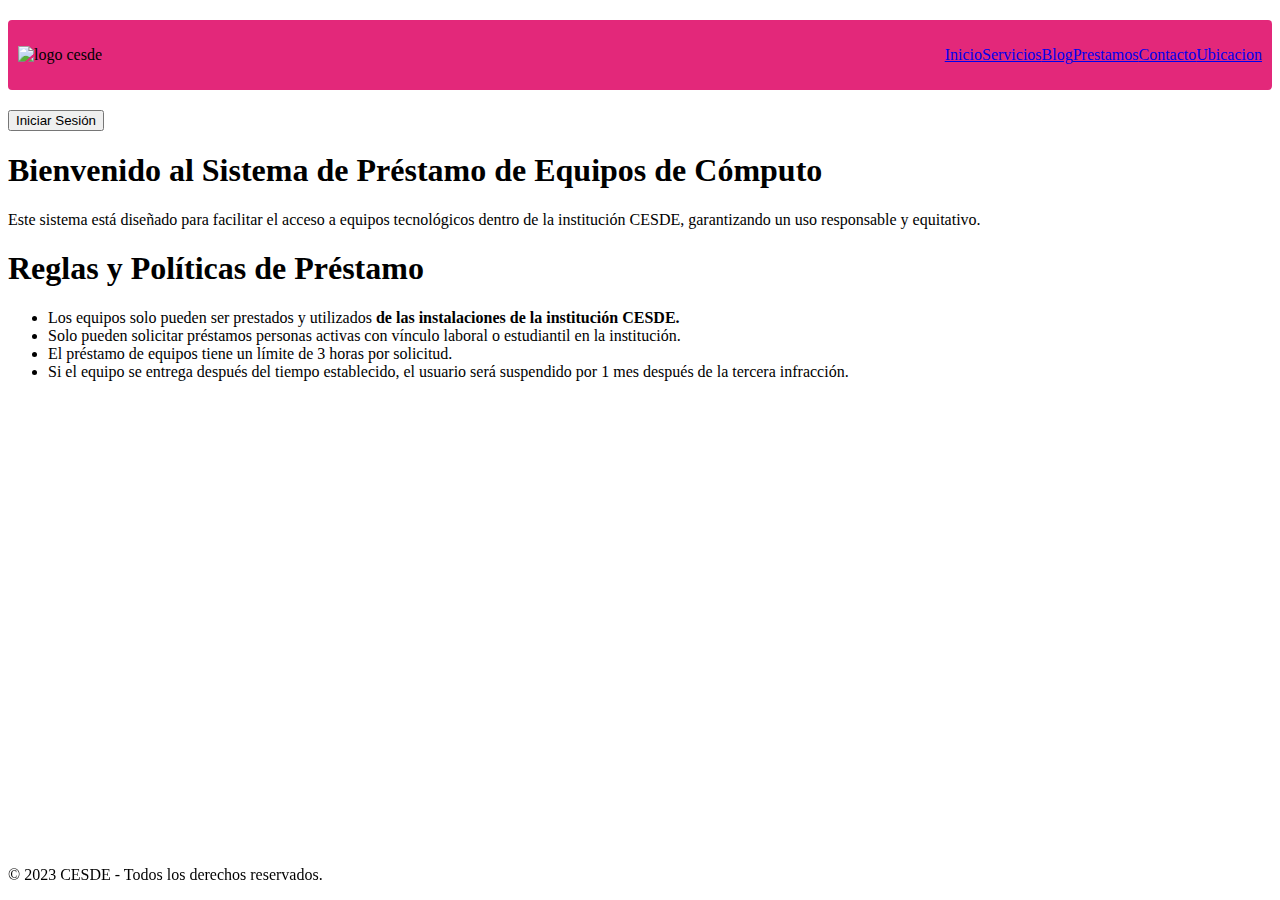
==== index.html @ 71162b19 "Update index.html" ====
<!DOCTYPE html>
<html lang="es">
<head>
    <meta charset="UTF-8">
    <meta name="viewport" content="width=device-width, initial-scale=1.0">
    <title>Pagina web a construir</title>
    <link rel="stylesheet" href="style.css">
    <link rel="shortcut icon" href="./img/icono-cesde.png" />
</head>
<body>
    <header>
        <nav>
            <div class="Logo-menu">
                <img src="./img/logo-cesde-blanco-sin-fondov2.png" alt="logo cesde">

                <ul>
                    <li><a href="#">Inicio</a>
                    </li>
                    <li><a href="servicios.html">Servicios</a>
                    </li>    
                    <li><a href="Blog.html">Blog</a>
                    </li>
                    <li><a href="prestamo.html">Prestamos</a>
                    </li>
                    <li><a href="Contacto.html">Contacto</a>
                    </li>
                    <li><a href="Ubicacion.html">Ubicacion   </a>
                    </li>
                </ul>   
                
            </div>
           
            
            <button class="login-btn" onclick="location.href='./login.html'">Iniciar Sesión</button>
        </nav>
    </header>
        <main>
        <section class="Inicio">
            <h1>
                Bienvenido al Sistema de Préstamo de Equipos de Cómputo
            </h1>
            <p>Este sistema está diseñado para facilitar el acceso a equipos tecnológicos dentro de la institución CESDE, garantizando un uso responsable y equitativo.</p>
        </section>
        <section class="Reglas">
            <h1>
                Reglas y Políticas de Préstamo
            </h1>
            <p>
                <ul>
                    <li>Los equipos solo pueden ser prestados y utilizados <strong> de las instalaciones de la institución CESDE.</strong></li>
                    <li>Solo pueden solicitar préstamos personas activas con vínculo laboral o estudiantil en la institución.</li>
                    <li>El préstamo de equipos tiene un límite de 3 horas por solicitud.</li>
                    <li>Si el equipo se entrega después del tiempo establecido, el usuario será suspendido por 1 mes después de la tercera infracción.</li>
                
                </ul>
            </p>
        </section>
    </main>
    
    
</body>
<footer style="position: fixed; bottom: 0;">
    <p>© 2023 CESDE - Todos los derechos reservados.</p>
</footer>
</html>
---- style.css ----
.Logo-menu{
    background-color: #E3287A;
    padding: 10px;
    margin: 20px 0;
    border-radius: 4px;
    box-shadow: 0 0px 0px rgba(0,0,0,0.1);
    display: flex;
    justify-content: space-between;
    align-items: center;
}
nav ul {
   
    list-style: none;
    color: white;
    display: flex;
}
.Menu{
    background-color: #cec3c8;
    padding: 20px;
    margin: 20px 0;
    border-radius: 4px;
    box-shadow: 0 2px 4px rgba(0,0,0,0.1);
}
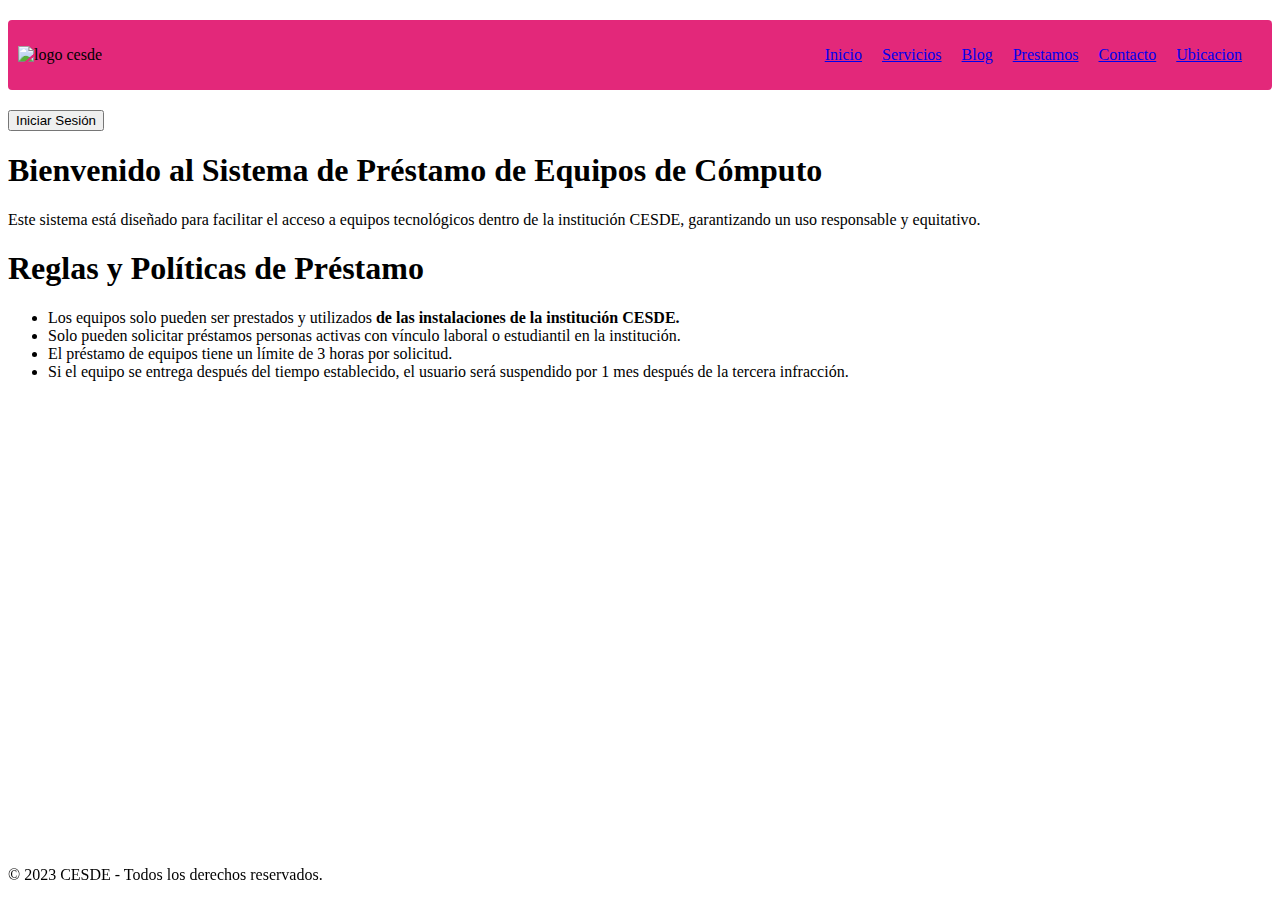
==== commit af548e5d: "Update index.html" ====
--- a/index.html
+++ b/index.html
@@ -14,7 +14,7 @@
                 <img src="./img/logo-cesde-blanco-sin-fondov2.png" alt="logo cesde">
 
                 <ul>
-                    <li><a href="#">Inicio</a>
+                    <li><a href="index.html">Inicio</a>
                     </li>
                     <li><a href="servicios.html">Servicios</a>
                     </li>    
--- a/style.css
+++ b/style.css
@@ -14,6 +14,9 @@
     color: white;
     display: flex;
 }
+nav li {
+    margin-right: 20px;
+  }
 .Menu{
     background-color: #cec3c8;
     padding: 20px;
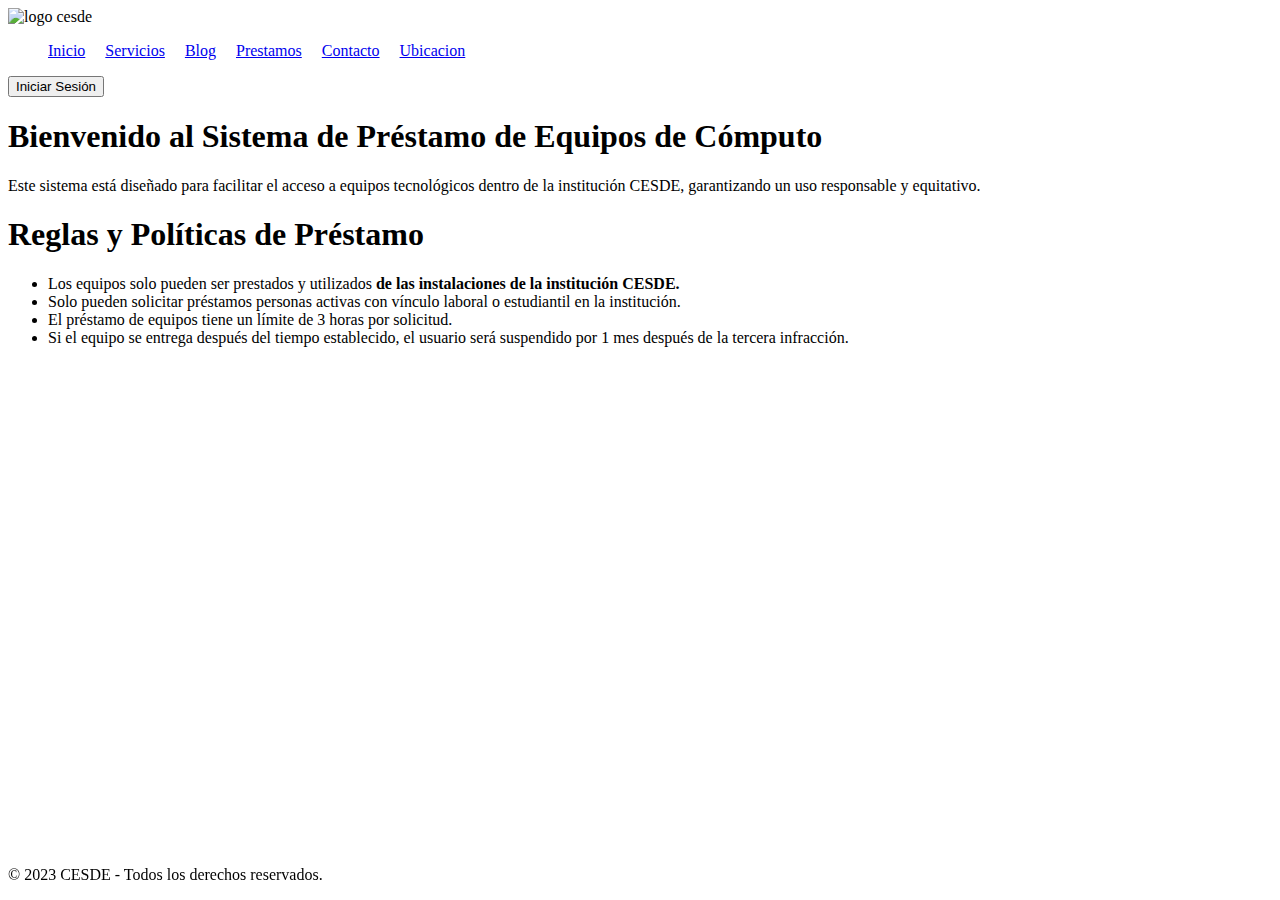
==== commit 6c2f9dd5: "Update index.html" ====
--- a/index.html
+++ b/index.html
@@ -10,7 +10,6 @@
 <body>
     <header>
         <nav>
-            <div class="Logo-menu">
                 <img src="./img/logo-cesde-blanco-sin-fondov2.png" alt="logo cesde">
 
                 <ul>
@@ -27,12 +26,9 @@
                     <li><a href="Ubicacion.html">Ubicacion   </a>
                     </li>
                 </ul>   
-                
-            </div>
            
-            
-            <button class="login-btn" onclick="location.href='./login.html'">Iniciar Sesión</button>
         </nav>
+        <button class="login-btn" onclick="location.href='./login.html'">Iniciar Sesión</button>
     </header>
         <main>
         <section class="Inicio">
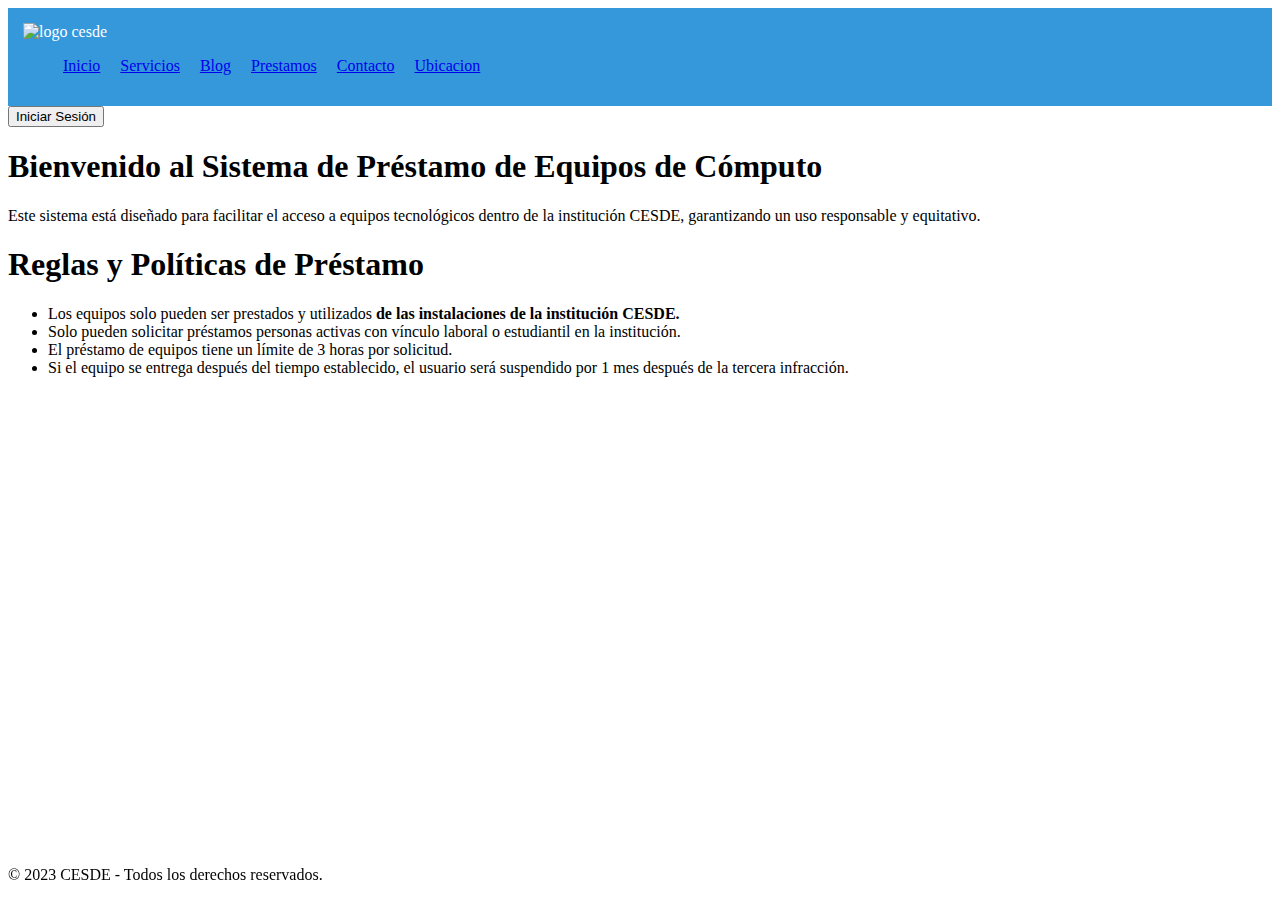
==== commit 26d21d08: "Update index.html" ====
--- a/index.html
+++ b/index.html
@@ -28,8 +28,9 @@
                 </ul>   
            
         </nav>
+    </header>
         <button class="login-btn" onclick="location.href='./login.html'">Iniciar Sesión</button>
-    </header>
+    
         <main>
         <section class="Inicio">
             <h1>
--- a/style.css
+++ b/style.css
@@ -1,17 +1,14 @@
-.Logo-menu{
-    background-color: #E3287A;
-    padding: 10px;
-    margin: 20px 0;
-    border-radius: 4px;
-    box-shadow: 0 0px 0px rgba(0,0,0,0.1);
-    display: flex;
-    justify-content: space-between;
-    align-items: center;
+header{
+    background-color: #3498db;
+  color: #fff;
+  padding: 15px;
+  display: flex;
+  justify-content: space-between;
+  align-items: center;
 }
 nav ul {
    
     list-style: none;
-    color: white;
     display: flex;
 }
 nav li {
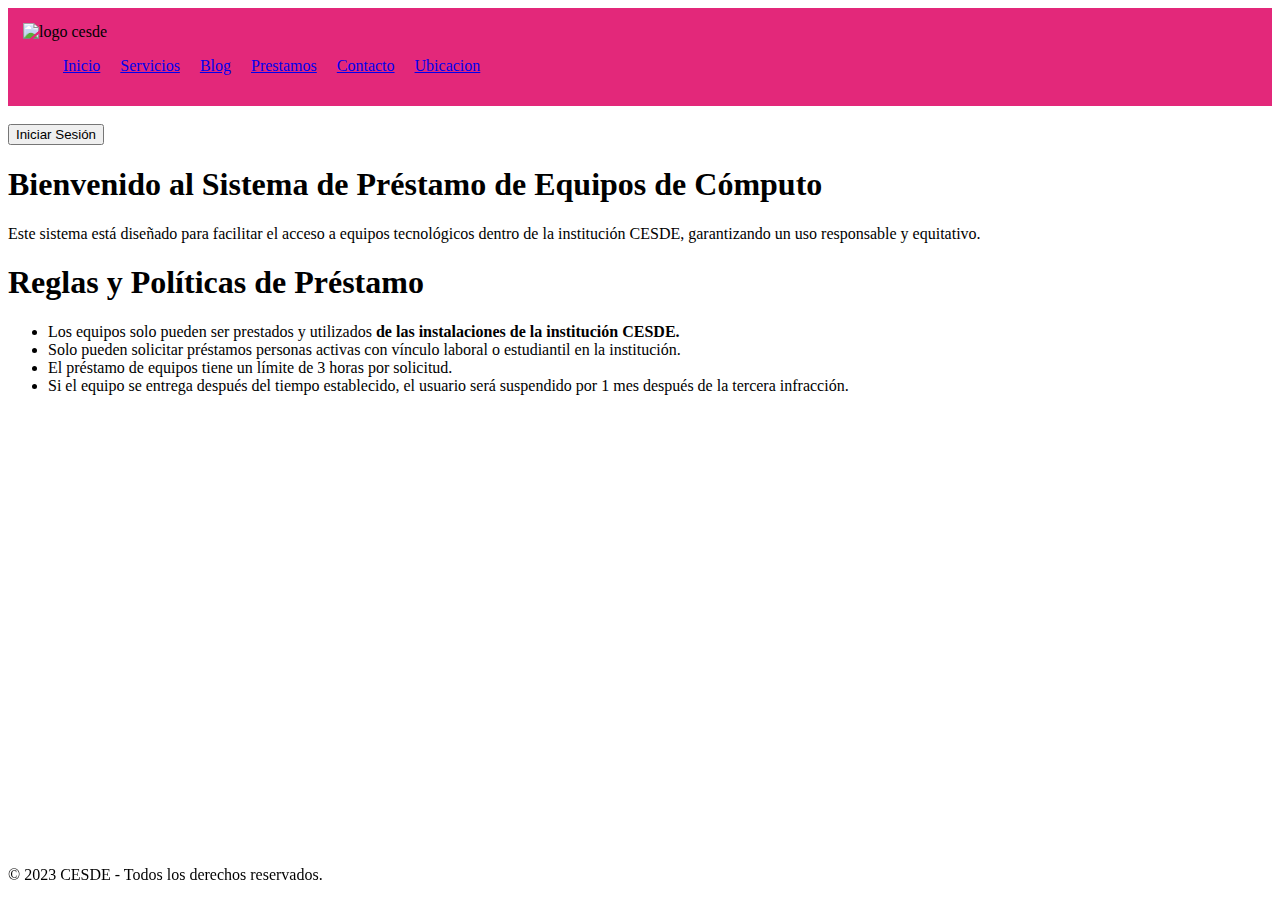
==== commit e7d48e30: "Update index.html" ====
--- a/index.html
+++ b/index.html
@@ -29,6 +29,7 @@
            
         </nav>
     </header>
+    <br>
         <button class="login-btn" onclick="location.href='./login.html'">Iniciar Sesión</button>
     
         <main>
--- a/style.css
+++ b/style.css
@@ -1,6 +1,5 @@
 header{
-    background-color: #3498db;
-  color: #fff;
+    background-color: #E3287A;
   padding: 15px;
   display: flex;
   justify-content: space-between;
@@ -12,6 +11,7 @@
     display: flex;
 }
 nav li {
+    color: white;
     margin-right: 20px;
   }
 .Menu{
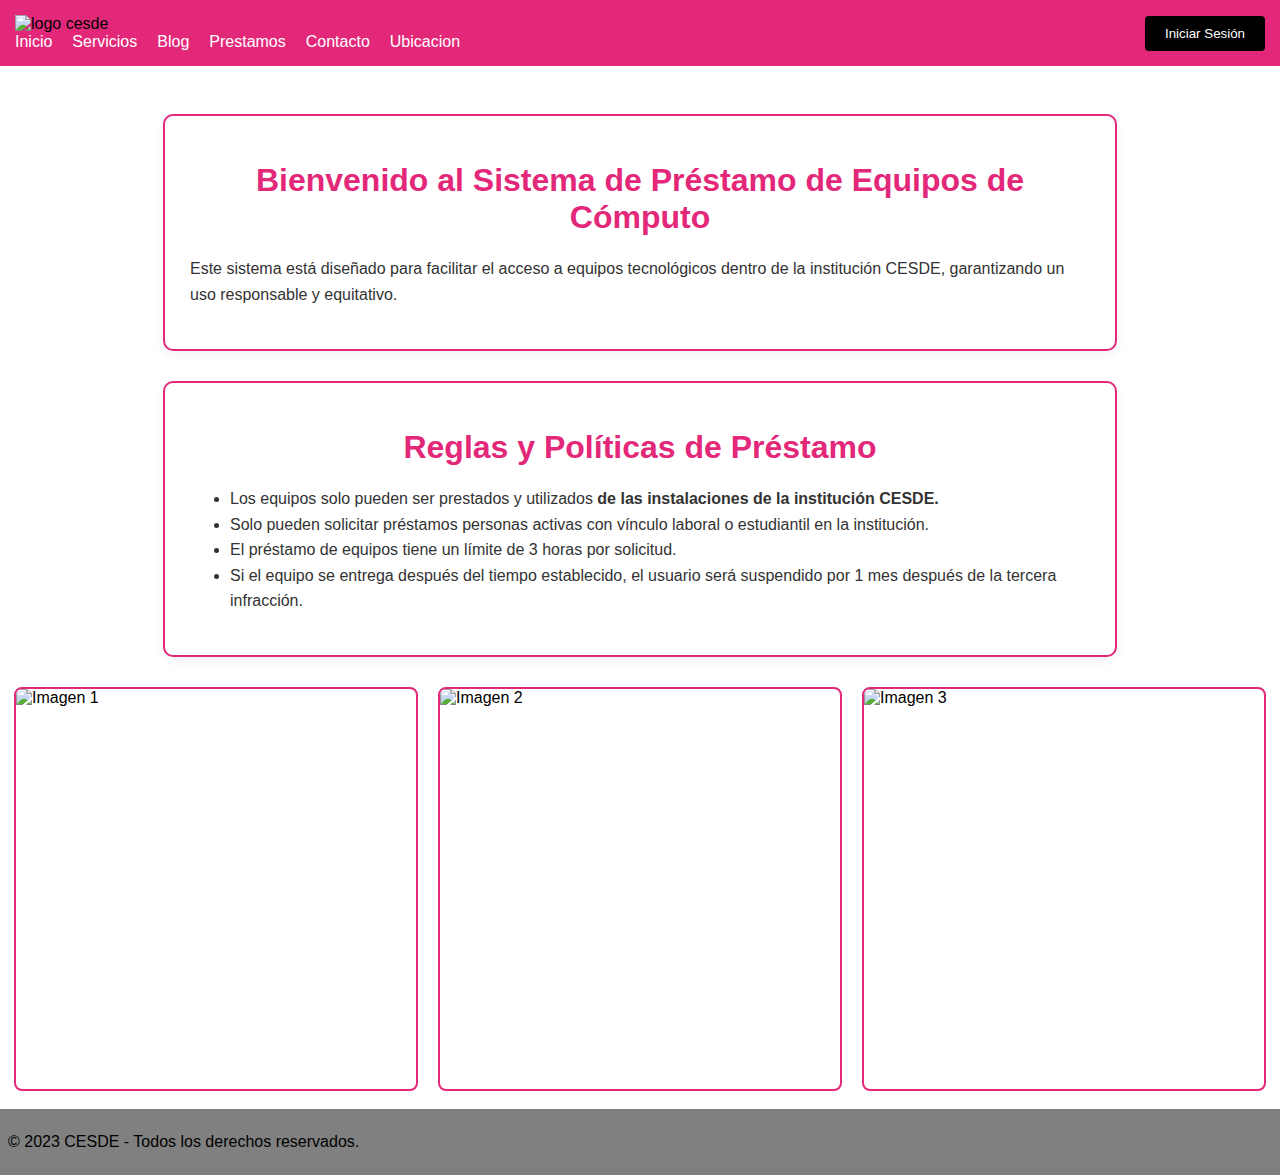
==== commit 9b6e871a: "Add files via upload" ====
--- a/index.html
+++ b/index.html
@@ -10,7 +10,7 @@
 <body>
     <header>
         <nav>
-                <img src="./img/logo-cesde-blanco-sin-fondov2.png" alt="logo cesde">
+                <img src="./img/logo-cesde-blanco-sin-fondov2.png" alt="logo cesde" class="logo">
 
                 <ul>
                     <li><a href="index.html">Inicio</a>
@@ -23,15 +23,16 @@
                     </li>
                     <li><a href="Contacto.html">Contacto</a>
                     </li>
-                    <li><a href="Ubicacion.html">Ubicacion   </a>
+                    <li><a href="Ubicacion.html">Ubicacion</a>
                     </li>
                 </ul>   
-           
+                
         </nav>
+        <button class="login-btn" onclick="location.href='./login.html'">Iniciar Sesión</button>
     </header>
     <br>
-        <button class="login-btn" onclick="location.href='./login.html'">Iniciar Sesión</button>
-    
+        
+
         <main>
         <section class="Inicio">
             <h1>
@@ -53,11 +54,24 @@
                 </ul>
             </p>
         </section>
+        <section class="imagenes-bloque">
+            <div class="imagen">
+              <img src="./img/desarrollo-software-cesde.jpg" alt="Imagen 1">
+            </div>
+            <div class="imagen">
+              <img src="./img/Diseno-grafico-cesde.jpg" alt="Imagen 2">
+            </div>
+            <div class="imagen">
+              <img src="./img/herramientas-ofimaticas.jpg" alt="Imagen 3">
+            </div>
+          </section>
+        
     </main>
+    <br>
     
     
 </body>
-<footer style="position: fixed; bottom: 0;">
+<footer>
     <p>© 2023 CESDE - Todos los derechos reservados.</p>
 </footer>
 </html>
--- a/style.css
+++ b/style.css
@@ -1,23 +1,200 @@
+body {
+  font-family: Arial, sans-serif;
+  margin: 0;
+  padding: 0;
+  
+}
+section h1 {
+  text-align: center;
+  color: #000000; /* opcional: un color llamativo */
+  margin-bottom: 20px;
+}
+section.Inicio,
+section.Reglas {
+  border: 2px solid #E3287A;
+  border-radius: 10px;
+  padding: 25px;
+  margin: 30px auto;
+  max-width: 900px;
+  background-color: #fff;
+  box-shadow: 0 4px 12px rgba(0, 0, 0, 0.05);
+}
+
+section h1 {
+  text-align: center;
+  color: #E3287A;
+  margin-bottom: 20px;
+}
+
+section p,
+section ul {
+  font-size: 16px;
+  line-height: 1.6;
+  color: #333;
+}
+
 header{
-    background-color: #E3287A;
-  padding: 15px;
+background-color: #E3287A;
+padding: 15px;
+display: flex;
+justify-content: space-between;
+align-items: center;
+}
+.logo {
+  height: 65px;
+  width: auto;
+}
+
+nav ul {
+ 
+  list-style: none;
   display: flex;
-  justify-content: space-between;
-  align-items: center;
-}
-nav ul {
-   
-    list-style: none;
-    display: flex;
-}
-nav li {
-    color: white;
-    margin-right: 20px;
+  margin: 0;
+  padding: 0;
+  
+}
+nav li a {
+  color: rgb(255, 255, 255);
+  text-decoration: none;
+  margin-right: 20px;
+  
+  
+}
+
+nav li a:hover {
+  background-color: #000000;
+}
+
+.login-btn {
+  background-color: #000000;
+  color: rgb(255, 255, 255);
+  padding: 10px 20px;
+  border: none;
+  border-radius: 4px;
+  cursor: pointer;
+  margin-left: 20px;
+  transition: background-color 0.3s ease;
+  align-items: right;
+}
+
+.login-btn:hover {
+  background-color: #c61f65;
+}
+.imagenes-bloque {
+  display: flex;
+  justify-content: center; /* Centra las imágenes en el eje horizontal */
+  gap: 20px; /* Espacio entre las imágenes */
+  margin-top: 20px;
+}
+
+.imagen {
+  width: 400px; /* Ancho fijo para las imágenes */
+  height: 400px; /* Alto fijo para las imágenes */
+  border: 2px solid #E3287A; /* Borde rosa alrededor de las imágenes */
+  border-radius: 8px; /* Bordes redondeados */
+  overflow: hidden; /* Asegura que la imagen no se desborde */
+}
+
+.imagen img {
+  width: 100%;
+  height: 100%;
+  object-fit: cover; /* Mantiene la proporción de la imagen sin distorsionarla */
+}
+footer{
+  background-color: gray;
+  padding:  8px;
+  color: black;
+}
+.formulario-prestamo {
+  background-color: #fff;
+  width: 90%; /* ocupa el 90% del ancho de la ventana */
+  max-width: 500px; /* no crece más de 500px en pantallas grandes */
+  margin: 40px auto;
+  padding: 20px 25px;
+  border-radius: 8px;
+  box-shadow: 0 4px 10px rgba(0,0,0,0.1);
+}
+
+.form-group input,
+.form-group select {
+  width: 100%;
+  padding: 8px;
+  font-size: 14px;
+  border: 1px solid #ccc;
+  border-radius: 4px;
+}
+
+.form-group button {
+  width: 100%;
+  padding: 10px;
+  font-size: 14px;
+  background-color: #E3287A;
+  color: white;
+  border: none;
+  border-radius: 4px;
+  cursor: pointer;
+}
+
+@media screen and (max-width: 480px) {
+  .formulario-prestamo {
+    padding: 15px 20px;
   }
-.Menu{
-    background-color: #cec3c8;
-    padding: 20px;
-    margin: 20px 0;
-    border-radius: 4px;
-    box-shadow: 0 2px 4px rgba(0,0,0,0.1);
-}
+}
+.login {
+  background-color: #fff;
+  width: 90%;
+  max-width: 400px;
+  margin: 60px auto;
+  padding: 30px 35px;
+  border-radius: 8px;
+  box-shadow: 0 4px 10px rgba(0, 0, 0, 0.1);
+}
+
+.login h1 {
+  text-align: center;
+  color: #E3287A;
+  margin-bottom: 25px;
+}
+
+.login .form-group {
+  margin-bottom: 20px;
+}
+
+.login .form-group label {
+  display: block;
+  margin-bottom: 6px;
+  font-weight: bold;
+  color: #333;
+}
+
+.login .form-group input {
+  width: 100%;
+  padding: 8px;
+  font-size: 14px;
+  border: 1px solid #ccc;
+  border-radius: 4px;
+  transition: border-color 0.3s ease;
+}
+
+.login .form-group input:focus {
+  border-color: #E3287A;
+  outline: none;
+}
+
+.login .form-group button {
+  width: 100%;
+  padding: 10px;
+  background-color: #E3287A;
+  color: white;
+  font-weight: bold;
+  border: none;
+  border-radius: 4px;
+  font-size: 15px;
+  cursor: pointer;
+  transition: background-color 0.3s ease;
+}
+
+.login .form-group button:hover {
+  background-color: #c61f65;
+}
+
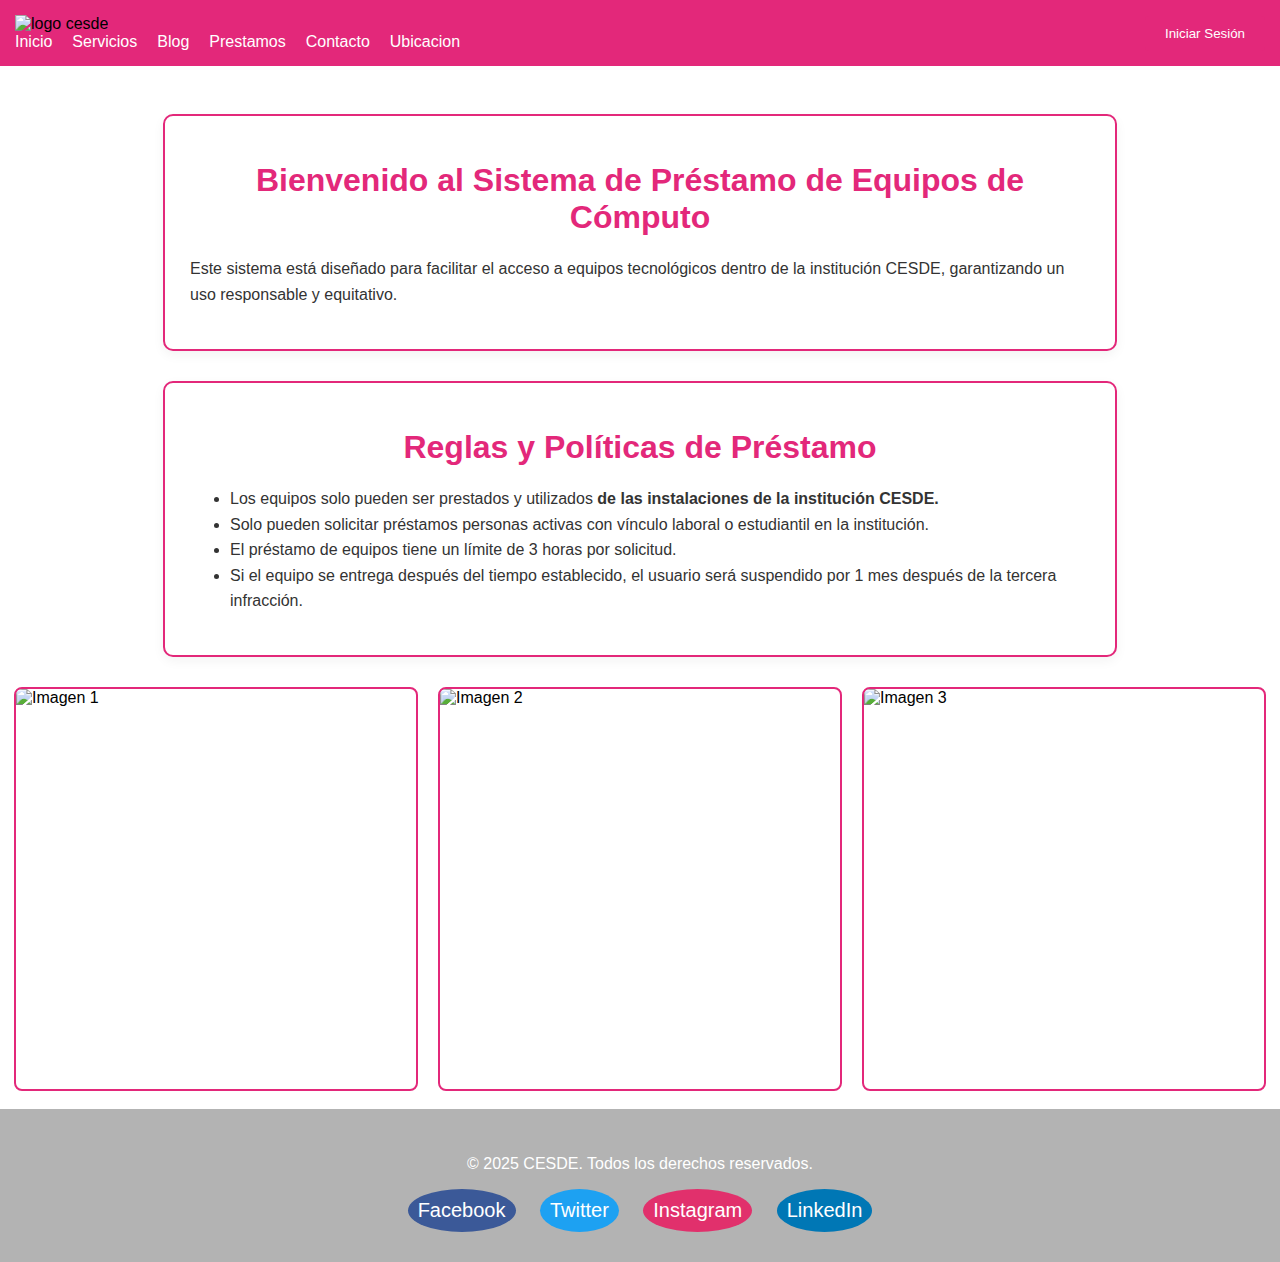
==== commit 3414629f: "Add files via upload" ====
--- a/index.html
+++ b/index.html
@@ -72,6 +72,14 @@
     
 </body>
 <footer>
-    <p>© 2023 CESDE - Todos los derechos reservados.</p>
-</footer>
+    <div class="footer-content">
+      <p>&copy; 2025 CESDE. Todos los derechos reservados.</p>
+      <div class="social-media">
+        <a href="https://facebook.com" target="_blank" class="social-icon facebook">Facebook</a>
+        <a href="https://twitter.com" target="_blank" class="social-icon twitter">Twitter</a>
+        <a href="https://instagram.com" target="_blank" class="social-icon instagram">Instagram</a>
+        <a href="https://linkedin.com" target="_blank" class="social-icon linkedin">LinkedIn</a>
+      </div>
+    </div>
+  </footer>
 </html>
--- a/style.css
+++ b/style.css
@@ -1,3 +1,4 @@
+/* --- GENERAL --- */
 body {
   font-family: Arial, sans-serif;
   margin: 0;
@@ -33,53 +34,109 @@
   color: #333;
 }
 
+
+/* --- HEADER --- */
 header{
-background-color: #E3287A;
-padding: 15px;
-display: flex;
-justify-content: space-between;
-align-items: center;
-}
-.logo {
-  height: 65px;
-  width: auto;
-}
-
-nav ul {
- 
-  list-style: none;
+  background-color: #E3287A;
+  padding: 15px;
   display: flex;
-  margin: 0;
-  padding: 0;
-  
-}
-nav li a {
-  color: rgb(255, 255, 255);
-  text-decoration: none;
-  margin-right: 20px;
-  
-  
-}
-
-nav li a:hover {
-  background-color: #000000;
-}
-
-.login-btn {
-  background-color: #000000;
-  color: rgb(255, 255, 255);
-  padding: 10px 20px;
-  border: none;
-  border-radius: 4px;
-  cursor: pointer;
-  margin-left: 20px;
-  transition: background-color 0.3s ease;
-  align-items: right;
-}
-
-.login-btn:hover {
-  background-color: #c61f65;
-}
+  justify-content: space-between;
+  align-items: center;
+  }
+  .logo {
+    height: 65px;
+    width: auto;
+  }
+  
+  nav ul {
+   
+    list-style: none;
+    display: flex;
+    margin: 0;
+    padding: 0;
+    
+  }
+  nav li a {
+    color: rgb(255, 255, 255);
+    text-decoration: none;
+    margin-right: 20px;
+    
+    
+  }
+  
+  nav li a:hover {
+    background-color: #000000;
+  }
+  
+  .login-btn {
+    background-color: #E3287A;
+    color: rgb(255, 255, 255);
+    padding: 10px 20px;
+    border: none;
+    border-radius: 4px;
+    cursor: pointer;
+    margin-left: 20px;
+    transition: background-color 0.3s ease;
+    align-items: right;
+  }
+  
+  .login-btn:hover {
+    background-color: #c61f65;
+  }
+  footer {
+    background-color: #b3b3b3;
+    padding: 20px 0;
+    color: white;
+    text-align: center;
+  }
+  
+/* --- FOOTER --- */
+  .footer-content {
+    max-width: 1200px;
+    margin: 0 auto;
+    padding: 10px 20px;
+  }
+  
+  .social-media {
+    margin-top: 15px;
+  }
+  
+  .social-icon {
+    display: inline-block;
+    margin: 0 10px;
+    padding: 10px;
+    font-size: 20px;
+    color: white;
+    background-color: #333;
+    border-radius: 50%;
+    text-decoration: none;
+    transition: background-color 0.3s ease, transform 0.3s ease;
+  }
+  
+  .social-icon:hover {
+    background-color: #c61f65;
+    transform: scale(1.1); /* Efecto de zoom al pasar el mouse */
+  }
+  
+  /* Estilo de cada red social */
+  .facebook {
+    background-color: #3b5998;
+  }
+  
+  .twitter {
+    background-color: #1da1f2;
+  }
+  
+  .instagram {
+    background-color: #e1306c;
+  }
+  
+  .linkedin {
+    background-color: #0077b5;
+  }
+  
+
+/* --- IMÁGENES --- */
 .imagenes-bloque {
   display: flex;
   justify-content: center; /* Centra las imágenes en el eje horizontal */
@@ -100,11 +157,9 @@
   height: 100%;
   object-fit: cover; /* Mantiene la proporción de la imagen sin distorsionarla */
 }
-footer{
-  background-color: gray;
-  padding:  8px;
-  color: black;
-}
+
+
+/* --- FORMULARIOS --- */
 .formulario-prestamo {
   background-color: #fff;
   width: 90%; /* ocupa el 90% del ancho de la ventana */
@@ -198,3 +253,629 @@
   background-color: #c61f65;
 }
 
+
+/* --- SERVICIOS --- */
+.Servicios {
+  text-align: center;
+  margin-top: 50px;
+}
+
+.equipo-cards {
+  display: flex;
+  justify-content: space-around;
+  gap: 30px;
+  flex-wrap: wrap; /* Para que se ajusten en pantallas pequeñas */
+}
+
+.card {
+  width: 250px;
+  padding: 20px;
+  border: 2px solid #E3287A;
+  border-radius: 10px;
+  box-shadow: 0 4px 8px rgba(0, 0, 0, 0.1);
+  text-align: center;
+  background-color: #fff;
+  transition: transform 0.3s ease;
+}
+
+.card:hover {
+  transform: scale(1.05); /* Le da un pequeño zoom cuando pasa el mouse */
+}
+
+.Card-img img {
+  width: 100%;
+  height: 150px;
+  object-fit: cover;
+  border-radius: 5px;
+}
+
+.card-text h3 {
+  color: #E3287A;
+  margin-top: 15px;
+  font-size: 20px;
+}
+
+.card-text p {
+  font-size: 14px;
+  color: #555;
+  margin-bottom: 15px;
+}
+
+.ver-mas {
+  display: inline-block;
+  background-color: #E3287A;
+  color: white;
+  padding: 10px 20px;
+  border-radius: 25px;
+  text-decoration: none;
+  font-weight: bold;
+  transition: background-color 0.3s ease, transform 0.3s ease;
+}
+
+.ver-mas:hover {
+  background-color: #c61f65;
+  transform: translateY(-3px); /* Efecto de subir al pasar el mouse */
+}
+
+
+/* --- CONTACTO --- */
+.contacto {
+  max-width: 800px;
+  margin: 50px auto;
+  padding: 20px;
+  background-color: #f9f9f9;
+  border: 1px solid #ddd;
+  border-radius: 8px;
+  box-shadow: 0 4px 8px rgba(0, 0, 0, 0.1);
+}
+
+.contacto h1 {
+  text-align: center;
+  color: #E3287A;
+  margin-bottom: 20px;
+}
+
+.contacto p {
+  text-align: center;
+  color: #555;
+  margin-bottom: 30px;
+}
+
+.form-group {
+  margin-bottom: 20px;
+}
+
+.form-group label {
+  display: block;
+  font-weight: bold;
+  color: #333;
+  margin-bottom: 5px;
+}
+
+.form-group input,
+.form-group textarea,
+.form-group select {
+  width: 100%;
+  padding: 10px;
+  border: 2px solid #ddd;
+  border-radius: 4px;
+  font-size: 16px;
+}
+
+.form-group input:focus,
+.form-group textarea:focus,
+.form-group select:focus {
+  border-color: #E3287A;
+  outline: none;
+}
+
+.form-group button {
+  background-color: #E3287A;
+  color: white;
+  padding: 12px 25px;
+  border: none;
+  border-radius: 4px;
+  cursor: pointer;
+  font-size: 16px;
+  transition: background-color 0.3s ease;
+}
+
+.form-group button:hover {
+  background-color: #c61f65;
+}
+
+
+/* --- BLOG --- */
+.blog-post {
+  max-width: 900px;
+  margin: 40px auto;
+  padding: 25px;
+  background-color: #fff;
+  border-radius: 10px;
+  box-shadow: 0 4px 8px rgba(0,0,0,0.1);
+  font-family: Arial, sans-serif;
+  line-height: 1.6;
+  color: #333;
+}
+
+.blog-post h1 {
+  color: #E3287A;
+  text-align: center;
+  margin-bottom: 20px;
+}
+
+.blog-post h2 {
+  color: #c61f65;
+  margin-top: 30px;
+}
+
+.blog-post ul, .blog-post ol {
+  margin-left: 20px;
+}
+
+.blog-post strong {
+  font-weight: bold;
+}
+.portada img {
+  width: 100%;
+  height: auto;
+  border-radius: 10px;
+  margin-bottom: 20px;
+  object-fit: cover;
+}
+
+
+/* --- SEDES --- */
+.titulo-sedes {
+  text-align: center;
+  color: #E3287A;
+  margin-top: 30px;
+}
+.sedes-container {
+  display: flex;
+  flex-wrap: wrap;
+  justify-content: space-around;
+  gap: 20px;
+  padding: 20px;
+}
+
+.sede {
+  flex: 1 1 30%;
+  border: 1px solid #ccc;
+  border-radius: 10px;
+  padding: 15px;
+  box-shadow: 0 2px 5px rgba(0,0,0,0.1);
+  box-sizing: border-box;
+}
+
+.sede h2 {
+  margin-top: 0;
+  color: #333;
+  text-align: center;
+}
+
+.sede p {
+  text-align: center;
+  font-weight: bold;
+}
+
+iframe {
+  width: 100%;
+  height: 250px;
+  border: 0;
+  border-radius: 8px;
+  margin-top: 10px;
+}
+
+@media (max-width: 900px) {
+  .sede {
+    flex: 1 1 45%;
+  }
+}
+
+@media (max-width: 600px) {
+  .sede {
+    flex: 1 1 100%;
+  }
+}
+
+/*desarrollo*/
+.prestamo-equipos {
+  max-width: 900px;
+  margin: auto;
+  padding: 30px;
+  background-color: #f9f9f9;
+  border-radius: 8px;
+  box-shadow: 0px 4px 10px rgba(0,0,0,0.1);
+}
+
+.prestamo-equipos h1, .prestamo-equipos h2 {
+  color: #E3287A;
+  text-align: center;
+}
+
+.prestamo-equipos ul {
+  padding-left: 20px;
+  font-size: 16px;
+}
+
+.prestamo-equipos ul li {
+  margin-bottom: 10px;
+}
+
+.prestamo-equipos form {
+  margin-top: 20px;
+}
+
+.prestamo-equipos .form-group {
+  margin-bottom: 15px;
+}
+
+.prestamo-equipos label {
+  font-weight: bold;
+  display: block;
+}
+
+.prestamo-equipos input,
+.prestamo-equipos select {
+  width: 100%;
+  padding: 8px;
+  font-size: 16px;
+  border: 1px solid #ccc;
+  border-radius: 4px;
+}
+
+.prestamo-equipos button {
+  background-color: #E3287A;
+  color: white;
+  padding: 10px 25px;
+  border: none;
+  border-radius: 4px;
+  cursor: pointer;
+  font-size: 16px;
+  width: 100%;
+  margin-top: 10px;
+}
+
+.prestamo-equipos button:hover {
+  background-color: #c51e64;
+}
+/*contacto*/
+.contacto {
+  max-width: 800px;
+  margin: 50px auto;
+  padding: 20px;
+  background-color: #f9f9f9;
+  border: 1px solid #ddd;
+  border-radius: 8px;
+  box-shadow: 0 4px 8px rgba(0, 0, 0, 0.1);
+}
+
+.contacto h1 {
+  text-align: center;
+  color: #E3287A;
+  margin-bottom: 20px;
+}
+
+.contacto p {
+  text-align: center;
+  color: #555;
+  margin-bottom: 30px;
+}
+
+.form-group {
+  margin-bottom: 20px;
+}
+
+.form-group label {
+  display: block;
+  font-weight: bold;
+  color: #333;
+  margin-bottom: 5px;
+}
+
+.form-group input,
+.form-group textarea,
+.form-group select {
+  width: 100%;
+  padding: 10px;
+  border: 2px solid #ddd;
+  border-radius: 4px;
+  font-size: 16px;
+}
+
+.form-group input:focus,
+.form-group textarea:focus,
+.form-group select:focus {
+  border-color: #E3287A;
+  outline: none;
+}
+
+.form-group button {
+  background-color: #E3287A;
+  color: white;
+  padding: 12px 25px;
+  border: none;
+  border-radius: 4px;
+  cursor: pointer;
+  font-size: 16px;
+  transition: background-color 0.3s ease;
+}
+
+.form-group button:hover {
+  background-color: #c61f65;
+}
+/*blog*/
+.blog-post {
+  max-width: 900px;
+  margin: 40px auto;
+  padding: 25px;
+  background-color: #fff;
+  border-radius: 10px;
+  box-shadow: 0 4px 8px rgba(0,0,0,0.1);
+  font-family: Arial, sans-serif;
+  line-height: 1.6;
+  color: #333;
+}
+
+.blog-post h1 {
+  color: #E3287A;
+  text-align: center;
+  margin-bottom: 20px;
+}
+
+.blog-post h2 {
+  color: #c61f65;
+  margin-top: 30px;
+}
+
+.blog-post ul, .blog-post ol {
+  margin-left: 20px;
+}
+
+.blog-post strong {
+  font-weight: bold;
+}
+.portada img {
+  width: 100%;
+  height: auto;
+  border-radius: 10px;
+  margin-bottom: 20px;
+  object-fit: cover;
+}
+/*sedes*/
+.titulo-sedes {
+  text-align: center;
+  color: #E3287A;
+  margin-top: 30px;
+}
+.sedes-container {
+  display: flex;
+  flex-wrap: wrap;
+  justify-content: space-around;
+  gap: 20px;
+  padding: 20px;
+}
+
+.sede {
+  flex: 1 1 30%;
+  border: 1px solid #ccc;
+  border-radius: 10px;
+  padding: 15px;
+  box-shadow: 0 2px 5px rgba(0,0,0,0.1);
+  box-sizing: border-box;
+}
+
+.sede h2 {
+  margin-top: 0;
+  color: #333;
+  text-align: center;
+}
+
+.sede p {
+  text-align: center;
+  font-weight: bold;
+}
+
+iframe {
+  width: 100%;
+  height: 250px;
+  border: 0;
+  border-radius: 8px;
+  margin-top: 10px;
+}
+
+@media (max-width: 900px) {
+  .sede {
+    flex: 1 1 45%;
+  }
+}
+
+@media (max-width: 600px) {
+  .sede {
+    flex: 1 1 100%;
+  }
+}
+/*desarrollo*/
+.prestamo-equipos {
+  max-width: 900px;
+  margin: auto;
+  padding: 30px;
+  background-color: #f9f9f9;
+  border-radius: 8px;
+  box-shadow: 0px 4px 10px rgba(0,0,0,0.1);
+}
+
+.prestamo-equipos h1, .prestamo-equipos h2 {
+  color: #E3287A;
+  text-align: center;
+}
+
+.prestamo-equipos ul {
+  padding-left: 20px;
+  font-size: 16px;
+}
+
+.prestamo-equipos ul li {
+  margin-bottom: 10px;
+}
+
+.prestamo-equipos form {
+  margin-top: 20px;
+}
+
+.prestamo-equipos .form-group {
+  margin-bottom: 15px;
+}
+
+.prestamo-equipos label {
+  font-weight: bold;
+  display: block;
+}
+
+.prestamo-equipos input,
+.prestamo-equipos select {
+  width: 100%;
+  padding: 8px;
+  font-size: 16px;
+  border: 1px solid #ccc;
+  border-radius: 4px;
+}
+
+.prestamo-equipos button {
+  background-color: #E3287A;
+  color: white;
+  padding: 10px 25px;
+  border: none;
+  border-radius: 4px;
+  cursor: pointer;
+  font-size: 16px;
+  width: 100%;
+  margin-top: 10px;
+}
+
+.prestamo-equipos button:hover {
+  background-color: #c51e64;
+}
+/*diseño*/
+.prestamo-equipos {
+  max-width: 900px;
+  margin: auto;
+  padding: 30px;
+  background-color: #f9f9f9;
+  border-radius: 8px;
+  box-shadow: 0px 4px 10px rgba(0,0,0,0.1);
+}
+
+.prestamo-equipos h1, .prestamo-equipos h2 {
+  color: #E3287A;
+  text-align: center;
+}
+
+.prestamo-equipos ul {
+  padding-left: 20px;
+  font-size: 16px;
+}
+
+.prestamo-equipos ul li {
+  margin-bottom: 10px;
+}
+
+.prestamo-equipos form {
+  margin-top: 20px;
+}
+
+.prestamo-equipos .form-group {
+  margin-bottom: 15px;
+}
+
+.prestamo-equipos label {
+  font-weight: bold;
+  display: block;
+}
+
+.prestamo-equipos input,
+.prestamo-equipos select {
+  width: 100%;
+  padding: 8px;
+  font-size: 16px;
+  border: 1px solid #ccc;
+  border-radius: 4px;
+}
+
+.prestamo-equipos button {
+  background-color: #E3287A;
+  color: white;
+  padding: 10px 25px;
+  border: none;
+  border-radius: 4px;
+  cursor: pointer;
+  font-size: 16px;
+  width: 100%;
+  margin-top: 10px;
+}
+
+.prestamo-equipos button:hover {
+  background-color: #c51e64;
+}
+/*herramientas*/
+.prestamo-equipos-ofimaticas {
+  max-width: 900px;
+  margin: auto;
+  padding: 30px;
+  background-color: #f9f9f9;
+  border-radius: 8px;
+  box-shadow: 0px 4px 10px rgba(0,0,0,0.1);
+}
+
+.prestamo-equipos-ofimaticas h1, .prestamo-equipos-ofimaticas h2 {
+  color: #E3287A;
+  text-align: center;
+}
+
+.prestamo-equipos-ofimaticas ul {
+  padding-left: 20px;
+  font-size: 16px;
+}
+
+.prestamo-equipos-ofimaticas ul li {
+  margin-bottom: 10px;
+}
+
+.prestamo-equipos-ofimaticas form {
+  margin-top: 20px;
+}
+
+.prestamo-equipos-ofimaticas .form-group {
+  margin-bottom: 15px;
+}
+
+.prestamo-equipos-ofimaticas label {
+  font-weight: bold;
+  display: block;
+}
+
+.prestamo-equipos-ofimaticas input,
+.prestamo-equipos-ofimaticas select {
+  width: 100%;
+  padding: 8px;
+  font-size: 16px;
+  border: 1px solid #ccc;
+  border-radius: 4px;
+}
+
+.prestamo-equipos-ofimaticas button {
+  background-color: #E3287A;
+  color: white;
+  padding: 10px 25px;
+  border: none;
+  border-radius: 4px;
+  cursor: pointer;
+  font-size: 16px;
+  width: 100%;
+  margin-top: 10px;
+}
+
+.prestamo-equipos-ofimaticas button:hover {
+  background-color: #c51e64;
+}
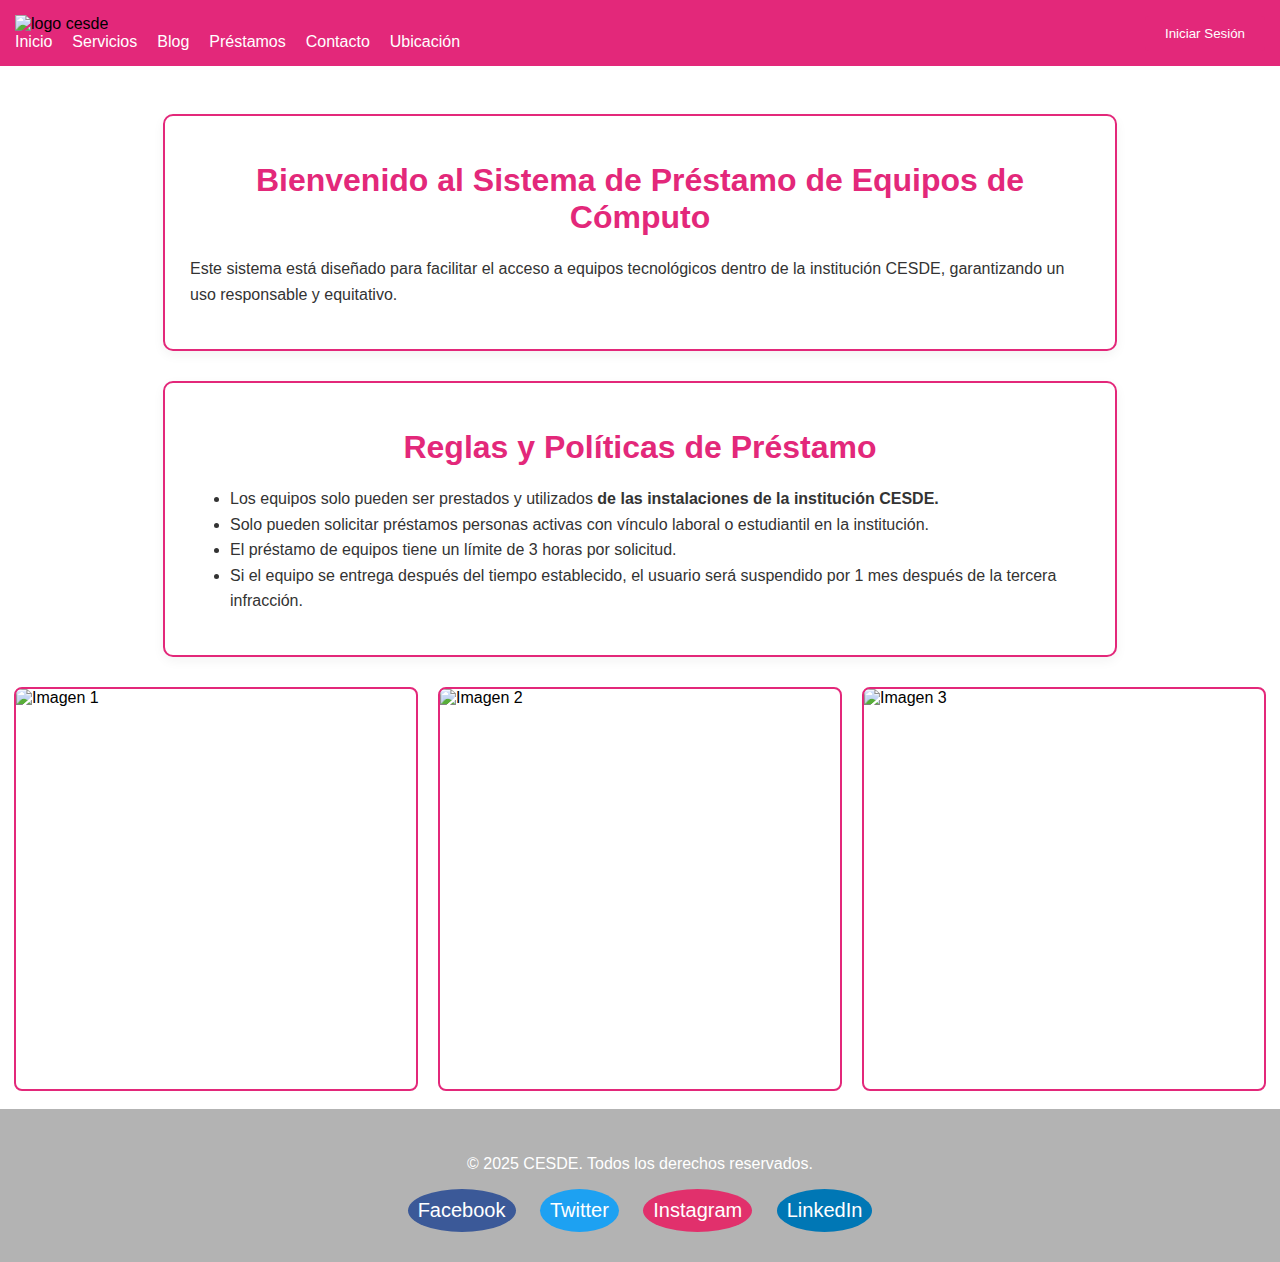
==== commit a3b9bc1f: "Add files via upload" ====
--- a/index.html
+++ b/index.html
@@ -8,28 +8,29 @@
     <link rel="shortcut icon" href="./img/icono-cesde.png" />
 </head>
 <body>
-    <header>
-        <nav>
-                <img src="./img/logo-cesde-blanco-sin-fondov2.png" alt="logo cesde" class="logo">
+  <header>
+    <nav>
+        <img src="./img/logo-cesde-blanco-sin-fondov2.png" alt="logo cesde" class="logo">
 
-                <ul>
-                    <li><a href="index.html">Inicio</a>
-                    </li>
-                    <li><a href="servicios.html">Servicios</a>
-                    </li>    
-                    <li><a href="Blog.html">Blog</a>
-                    </li>
-                    <li><a href="prestamo.html">Prestamos</a>
-                    </li>
-                    <li><a href="Contacto.html">Contacto</a>
-                    </li>
-                    <li><a href="Ubicacion.html">Ubicacion</a>
-                    </li>
-                </ul>   
-                
-        </nav>
-        <button class="login-btn" onclick="location.href='./login.html'">Iniciar Sesión</button>
-    </header>
+        <!-- Menú hamburguesa -->
+        <div class="menu-hamburguesa" onclick="toggleMenu()">
+            <span class="bar"></span>
+            <span class="bar"></span>
+            <span class="bar"></span>
+        </div>
+
+        <!-- Menú de navegación -->
+        <ul id="nav-list">
+            <li><a href="index.html">Inicio</a></li>
+            <li><a href="servicios.html">Servicios</a></li>    
+            <li><a href="Blog.html">Blog</a></li>
+            <li><a href="prestamo.html">Préstamos</a></li>
+            <li><a href="Contacto.html">Contacto</a></li>
+            <li><a href="Ubicacion.html">Ubicación</a></li>
+        </ul>
+    </nav>
+    <button class="login-btn" onclick="location.href='./login.html'">Iniciar Sesión</button>
+</header>
     <br>
         
 
--- a/style.css
+++ b/style.css
@@ -79,18 +79,32 @@
     transition: background-color 0.3s ease;
     align-items: right;
   }
+  /* Menú hamburguesa */
+.menu-hamburguesa {
+  display: none;
+  flex-direction: column;
+  cursor: pointer;
+  gap: 5px;
+}
+
+.menu-hamburguesa .bar {
+  width: 25px;
+  height: 3px;
+  background-color: #fff;
+}
   
   .login-btn:hover {
     background-color: #c61f65;
   }
-  footer {
-    background-color: #b3b3b3;
-    padding: 20px 0;
-    color: white;
-    text-align: center;
-  }
+
   
 /* --- FOOTER --- */
+footer {
+  background-color: #b3b3b3;
+  padding: 20px 0;
+  color: white;
+  text-align: center;
+}
   .footer-content {
     max-width: 1200px;
     margin: 0 auto;
